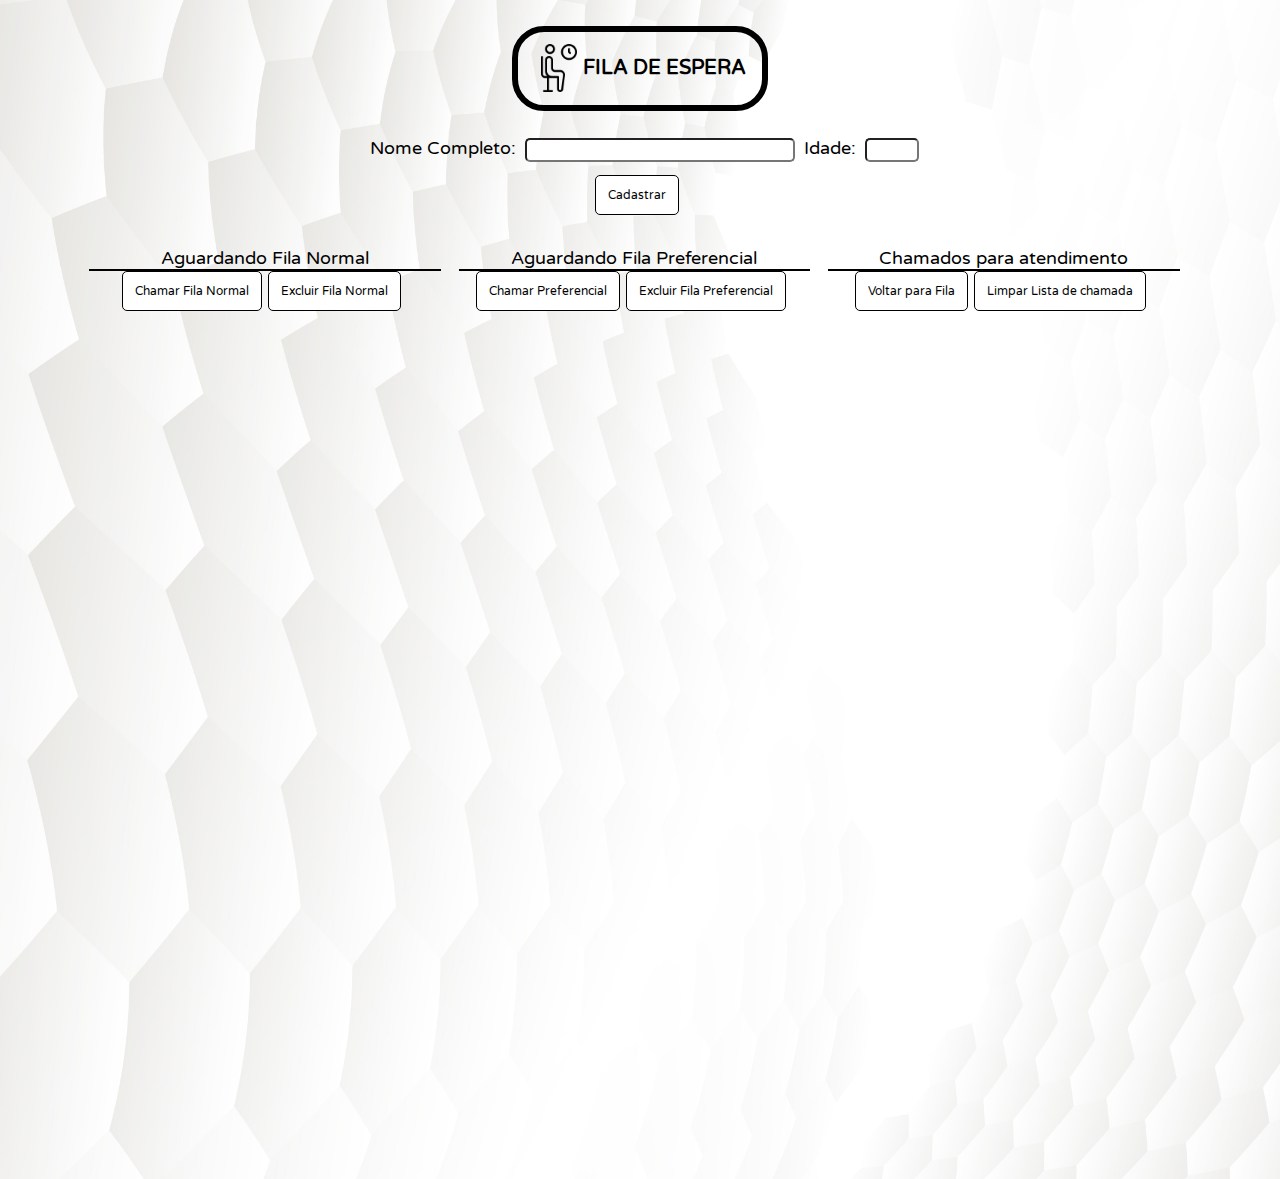
==== index.html @ cba8a80b "funciona" ====
<!DOCTYPE html>
<html lang="pt-br">
<head>
    <meta charset="UTF-8">
    <meta name="viewport" content="width=device-width, initial-scale=1.0">
    <link rel="stylesheet" href="style.css">
    <title>Fila de Espera</title>
</head>
<body class="principal">
    <header>
        <div class="container__titulo">
            <img src="img/espera-contorno-preto.png" alt="figura de espera">
            <h1>FILA DE ESPERA</h1>
        </div>
    </header>
    <aside>
        <div class="container__preencher">
            <p>Nome Completo:</p>
            <input type="text" size="40" maxlength="40" class="preencher__nome" id="nome">
            <p>Idade:</p>
            <input type="number" min="1" max="100" class="preencher__idade" id="idade">
        </div>
        <div class="container__preencher">
            <button onclick="cadastrarPessoa()" class="container__botao">Cadastrar</button>
        </div>
    </aside>
    <aside class="container__fila">
        <div>
            <p class="container__fila_sublinhado">Aguardando Fila Normal</p>
            <ol id="lista">                
            </ol>
            <div class="container__fila_botao">
                <button onclick="chamarFilaNormal()" class="container__botao">Chamar Fila Normal</button>
                <button onclick="excluirDadosNormal()" class="container__botao">Excluir Fila Normal</button>
            </div>
        </div>
        <div>
            <p class="container__fila_sublinhado">Aguardando Fila Preferencial</p>
            <ol id="listaPreferencial">
            </ol>
            <div class="container__fila_botao">
                <button onclick="chamarFilaPreferencial()" class="container__botao">Chamar Preferencial</button>
                <button onclick="excluirDadosPreferencial()" class="container__botao">Excluir Fila Preferencial</button>
            </div>
        </div>
        <div>
            <p class="container__fila_sublinhado">Chamados para atendimento</p>
            <ol id="chamar">
            </ol>
            <div class="container__fila_botao">
                <button onclick="retonarFila()" class="container__botao">Voltar para Fila</button>
                <button onclick="limparChamada()" class="container__botao">Limpar Lista de chamada</button>
            </div>
        </div>
    </aside>
    <script src="app.js" defer></script>
</body>
</html>
---- style.css ----
@import url('https://fonts.googleapis.com/css2?family=Varela+Round&display=swap');

:root {
    --fonte-principal: 'Varela Round', sans-serif;
    --cor-preta: black;
    --cor-branca: white;
}

* {
    margin: 0;
    padding: 0;
}

.principal {
    background-image: url("img/fundo-tela.jpg");
    background-repeat: no-repeat;
    background-size: cover;
}

.container__titulo {
    display: flex;
    align-items: center;
    justify-content: center;
    border: 6px solid var(--cor-preta);
    margin: 2% 40%;
    padding: 1% 0;
    border-radius: 2em;
}

h1 {
    font-family: var(--fonte-principal);
    font-weight: 800;
    font-size: 20px;
}

img {
    width: 3em;
}

.container__preencher {
    display: flex;
    align-items: baseline;
    justify-content: center;
}

p {
    font-family: var(--fonte-principal);
    font-size: 18px;
    font-weight: 400;
    margin: 0 0.5em;
}

.preencher__nome {
    width: 20em;
    height: 1.5em;
    margin-bottom: 1em;
    border-radius: 5px;
    font-family: var(--fonte-principal);
}

.preencher__idade {
    height: 1.5em;
    margin-bottom: 1em;
    border-radius: 5px;
    font-family: var(--fonte-principal);
}

button {
    padding: 1em 1em;
    font-family: var(--fonte-principal);
    font-size: 12px;
    font-weight: 500;
    margin-right: 0.5em;
    border-radius: 5px;    
}

.container__botao {
    background-color: var(--cor-branca);
    border: 1px solid var(--cor-preta);  
    color: var(--cor-preta);     
}

.container__botao:hover {
    background-color: var(--cor-preta);
    border: 1px solid var(--cor-branca);       
    color: var(--cor-branca);
}

.container__fila {
    height: 100vh;
    display: grid;
    grid-template-columns: 33% 33% 33%;
    margin: 2em 5em;
}

.container__fila_sublinhado {
    border-bottom: 2px solid var(--cor-preta);
    text-align: center;
}

.container__fila_botao {
    display: flex;
    justify-content: center;
}

ol {
    margin-left: 1.5em;
}

@media (max-width: 480px) {
    .container__titulo {
        border: 3px solid var(--cor-preta);
        text-align: center;
    }
    h1 {
        font-family: var(--fonte-principal);
        font-weight: 800;
        font-size: 10px;
    }
    
    img {
        width: 2em;
       
    }

    p {
        font-size: 14px;
    }

    .container__preencher {
        height: 10vh;
        display: grid;
        grid-template-columns: 60%;
        margin: 2em 1em;
        padding-right: 8em;
    }

    .container__fila {
        height: 50vh;
        display: grid;
        grid-template-columns: 100%;
        margin: 2em 5em;
    }
}
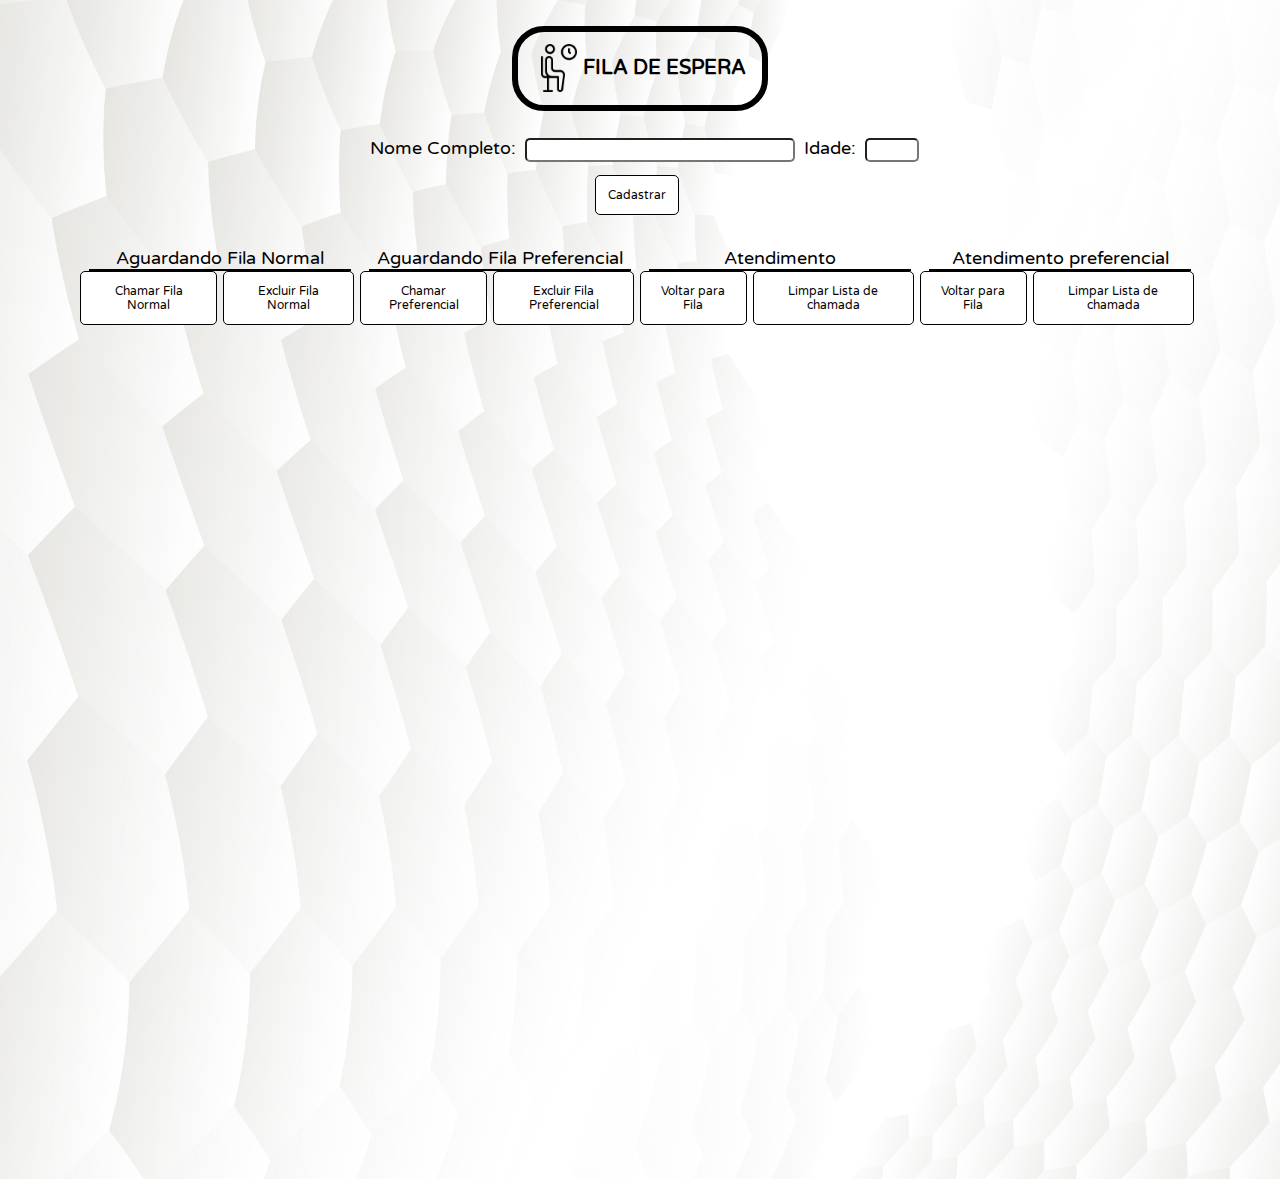
==== commit 740015ad: "atualizar" ====
--- a/index.html
+++ b/index.html
@@ -44,7 +44,16 @@
             </div>
         </div>
         <div>
-            <p class="container__fila_sublinhado">Chamados para atendimento</p>
+            <p class="container__fila_sublinhado">Atendimento</p>
+            <ol id="chamar">
+            </ol>
+            <div class="container__fila_botao">
+                <button onclick="retonarFila()" class="container__botao">Voltar para Fila</button>
+                <button onclick="limparChamada()" class="container__botao">Limpar Lista de chamada</button>
+            </div>
+        </div>
+        <div>
+            <p class="container__fila_sublinhado">Atendimento preferencial</p>
             <ol id="chamar">
             </ol>
             <div class="container__fila_botao">
--- a/style.css
+++ b/style.css
@@ -89,7 +89,7 @@
 .container__fila {
     height: 100vh;
     display: grid;
-    grid-template-columns: 33% 33% 33%;
+    grid-template-columns: 25% 25% 25% 25%;
     margin: 2em 5em;
 }
 
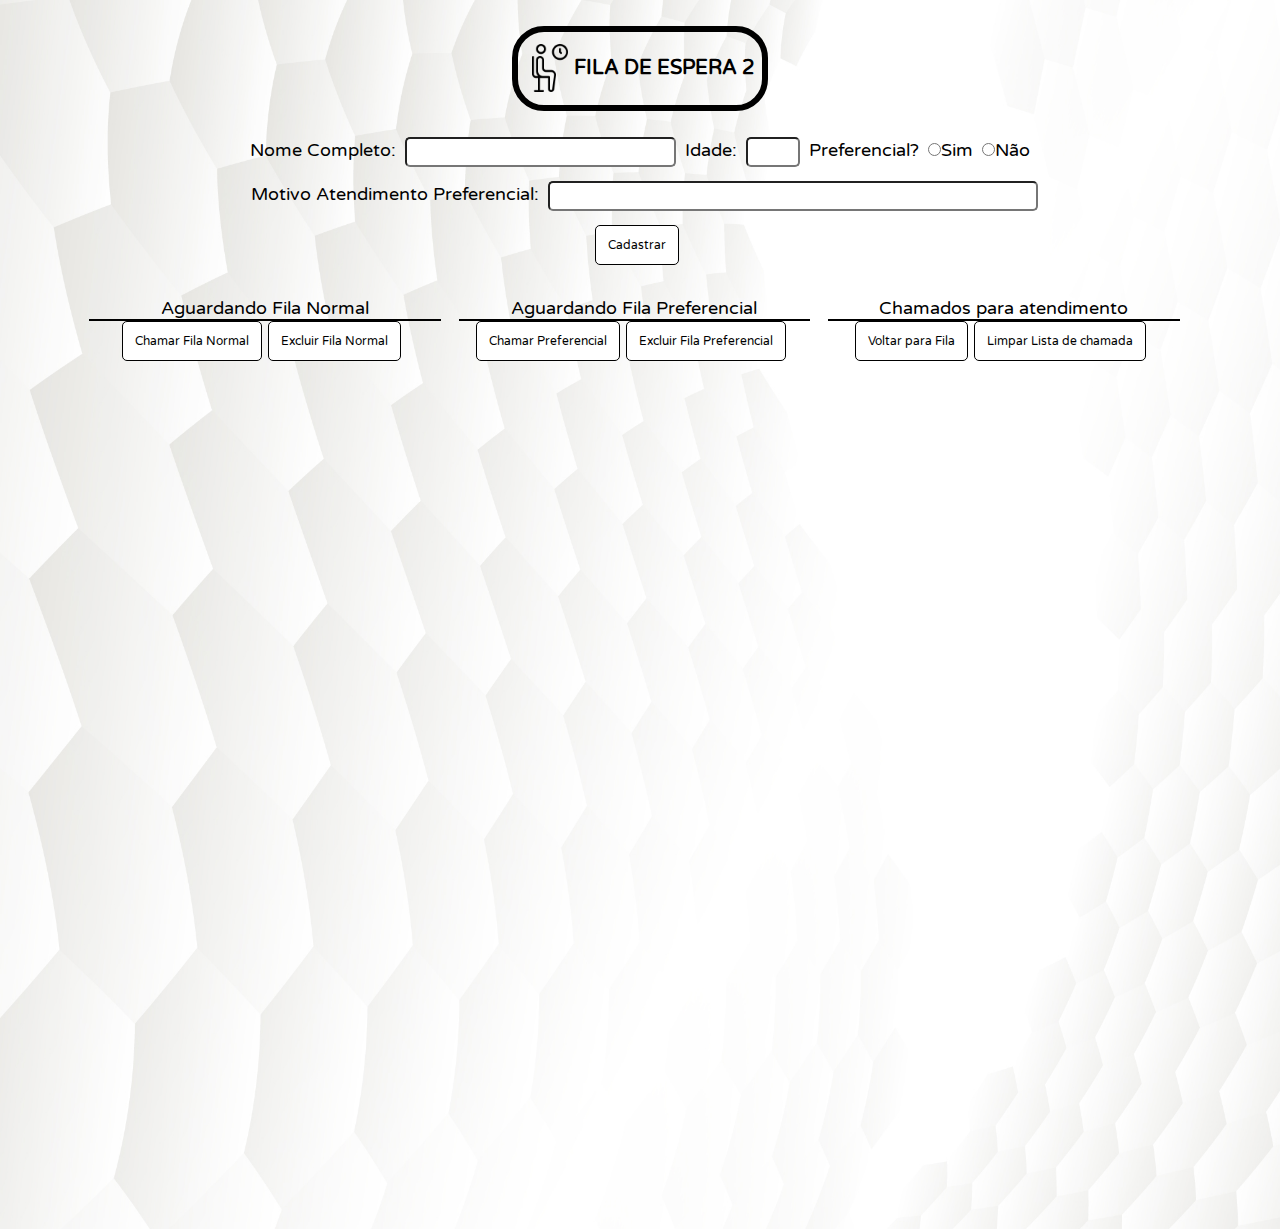
==== commit b90975a2: "incluir motivo preferencial" ====
--- a/index.html
+++ b/index.html
@@ -10,7 +10,7 @@
     <header>
         <div class="container__titulo">
             <img src="img/espera-contorno-preto.png" alt="figura de espera">
-            <h1>FILA DE ESPERA</h1>
+            <h1>FILA DE ESPERA 2</h1>
         </div>
     </header>
     <aside>
@@ -19,6 +19,15 @@
             <input type="text" size="40" maxlength="40" class="preencher__nome" id="nome">
             <p>Idade:</p>
             <input type="number" min="1" max="100" class="preencher__idade" id="idade">
+            <p>Preferencial?</p>
+            <input type="radio" id="sim" name="sim" value="sim">
+            <label for="sim">Sim</label>
+            <input type="radio" id="não" name="não" value="não">
+            <label for="não">Não</label>
+        </div>
+        <div class="container__preencher">
+            <p>Motivo Atendimento Preferencial:</p>
+            <input type="text" size="60" maxlength="60" class="preencher__motivo" id="motivo">
         </div>
         <div class="container__preencher">
             <button onclick="cadastrarPessoa()" class="container__botao">Cadastrar</button>
@@ -44,7 +53,7 @@
             </div>
         </div>
         <div>
-            <p class="container__fila_sublinhado">Atendimento</p>
+            <p class="container__fila_sublinhado">Chamados para atendimento</p>
             <ol id="chamar">
             </ol>
             <div class="container__fila_botao">
@@ -52,16 +61,6 @@
                 <button onclick="limparChamada()" class="container__botao">Limpar Lista de chamada</button>
             </div>
         </div>
-        <div>
-            <p class="container__fila_sublinhado">Atendimento preferencial</p>
-            <ol id="chamar">
-            </ol>
-            <div class="container__fila_botao">
-                <button onclick="retonarFila()" class="container__botao">Voltar para Fila</button>
-                <button onclick="limparChamada()" class="container__botao">Limpar Lista de chamada</button>
-            </div>
-        </div>
-    </aside>
-    <script src="app.js" defer></script>
+    </aside>       
 </body>
 </html>
--- a/style.css
+++ b/style.css
@@ -50,16 +50,31 @@
     margin: 0 0.5em;
 }
 
+label {
+    font-family: var(--fonte-principal);
+    font-size: 18px;
+    font-weight: 400;
+    margin-right: 0.5em;
+}
+
 .preencher__nome {
     width: 20em;
-    height: 1.5em;
+    height: 2em;
+    margin-bottom: 1em;
+    border-radius: 5px;
+    font-family: var(--fonte-principal);
+}
+
+.preencher__motivo {
+    width: 36.5em;
+    height: 2em;
     margin-bottom: 1em;
     border-radius: 5px;
     font-family: var(--fonte-principal);
 }
 
 .preencher__idade {
-    height: 1.5em;
+    height: 2em;
     margin-bottom: 1em;
     border-radius: 5px;
     font-family: var(--fonte-principal);
@@ -89,7 +104,7 @@
 .container__fila {
     height: 100vh;
     display: grid;
-    grid-template-columns: 25% 25% 25% 25%;
+    grid-template-columns: 33% 33% 33%;
     margin: 2em 5em;
 }
 
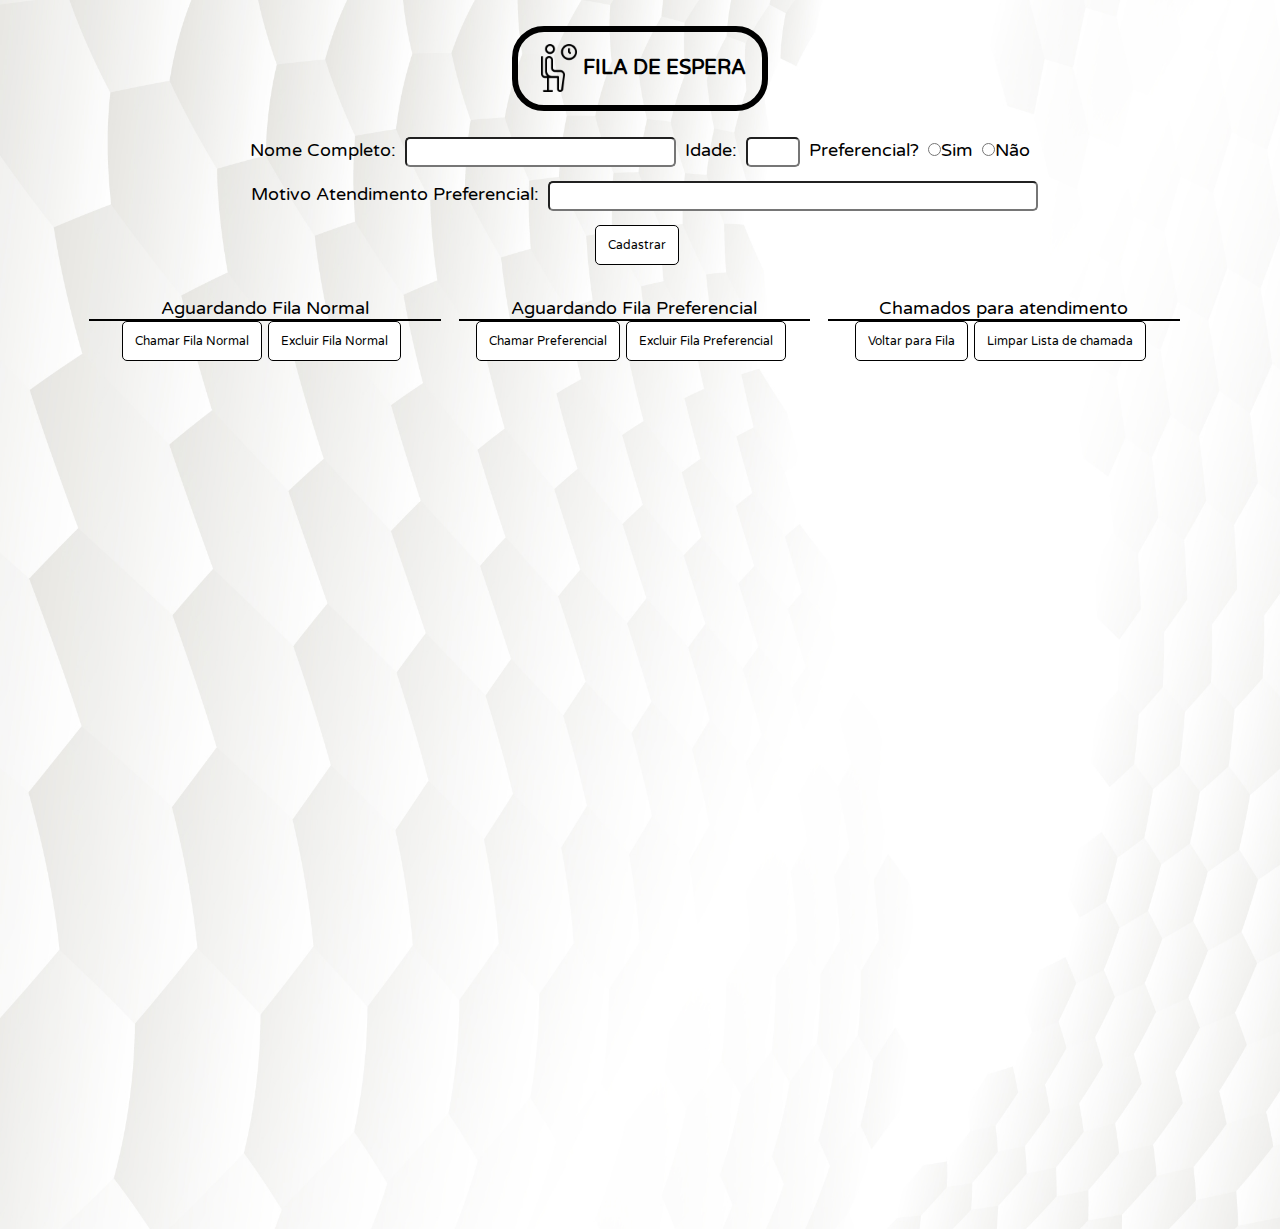
==== commit 3bf24f1c: "Alterei titulo" ====
--- a/index.html
+++ b/index.html
@@ -10,7 +10,7 @@
     <header>
         <div class="container__titulo">
             <img src="img/espera-contorno-preto.png" alt="figura de espera">
-            <h1>FILA DE ESPERA 2</h1>
+            <h1>FILA DE ESPERA</h1>
         </div>
     </header>
     <aside>
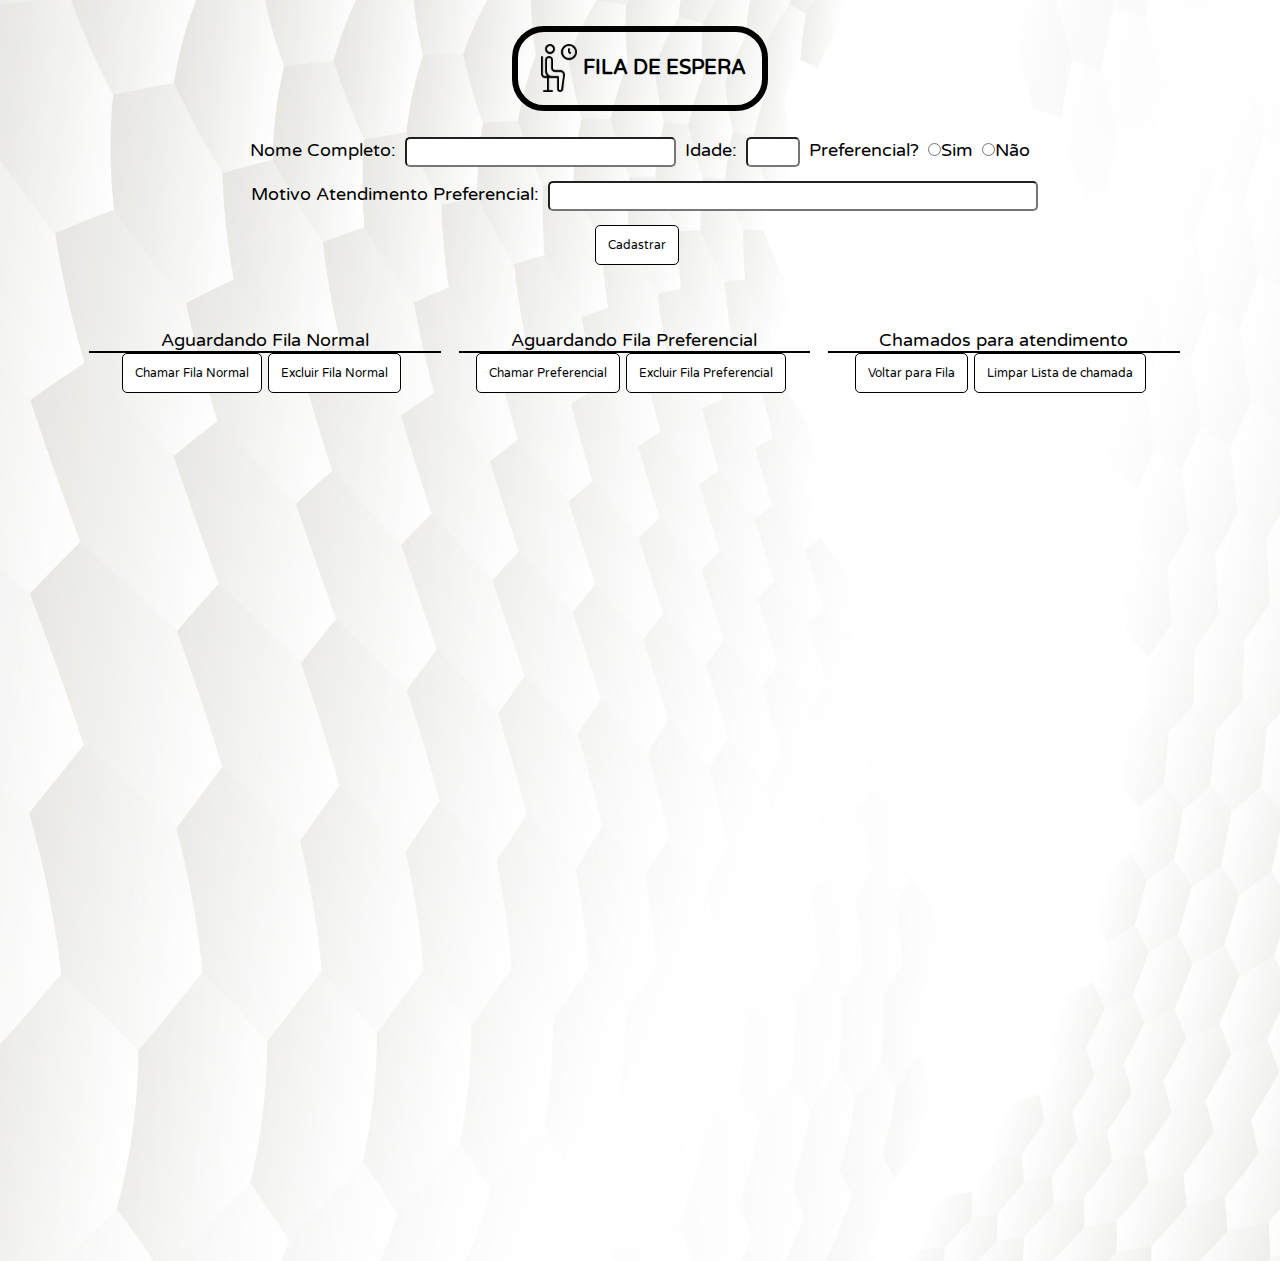
==== commit e9f02afe: "Chamada por voz" ====
--- a/index.html
+++ b/index.html
@@ -3,6 +3,7 @@
 <head>
     <meta charset="UTF-8">
     <meta name="viewport" content="width=device-width, initial-scale=1.0">
+    <script src="https://code.responsivevoice.org/responsivevoice.js"></script>
     <link rel="stylesheet" href="style.css">
     <title>Fila de Espera</title>
 </head>
@@ -20,10 +21,10 @@
             <p>Idade:</p>
             <input type="number" min="1" max="100" class="preencher__idade" id="idade">
             <p>Preferencial?</p>
-            <input type="radio" id="sim" name="sim" value="sim">
+            <input class="container__radio" type="radio" id="sim" name="preferencial" value="sim">
             <label for="sim">Sim</label>
-            <input type="radio" id="não" name="não" value="não">
-            <label for="não">Não</label>
+            <input class="container__radio" type="radio" id="nao" name="preferencial" value="nao">
+            <label for="nao">Não</label>
         </div>
         <div class="container__preencher">
             <p>Motivo Atendimento Preferencial:</p>
@@ -32,6 +33,9 @@
         <div class="container__preencher">
             <button onclick="cadastrarPessoa()" class="container__botao">Cadastrar</button>
         </div>
+        <div class="container__espera">
+            <h3></h3>
+        </div>
     </aside>
     <aside class="container__fila">
         <div>
@@ -39,7 +43,7 @@
             <ol id="lista">                
             </ol>
             <div class="container__fila_botao">
-                <button onclick="chamarFilaNormal()" class="container__botao">Chamar Fila Normal</button>
+                <button onclick="chamarFilaNormal()" class="container__botao">Chamar Fila Normal</button> 
                 <button onclick="excluirDadosNormal()" class="container__botao">Excluir Fila Normal</button>
             </div>
         </div>
@@ -61,6 +65,7 @@
                 <button onclick="limparChamada()" class="container__botao">Limpar Lista de chamada</button>
             </div>
         </div>
-    </aside>       
+    </aside>  
+    <script src="app.js" defer></script>     
 </body>
 </html>
--- a/style.css
+++ b/style.css
@@ -41,6 +41,19 @@
     display: flex;
     align-items: baseline;
     justify-content: center;
+ }
+
+.container__espera {
+    display: flex;
+    align-items: baseline;
+    justify-content: center;
+    padding-top: 2em;
+}
+
+h3 {
+    font-family: var(--fonte-principal);
+    font-weight: 400;
+    font-size: 18px;
 }
 
 p {
@@ -122,11 +135,12 @@
     margin-left: 1.5em;
 }
 
-@media (max-width: 480px) {
+@media (max-width: 640px) {
     .container__titulo {
         border: 3px solid var(--cor-preta);
         text-align: center;
     }
+
     h1 {
         font-family: var(--fonte-principal);
         font-weight: 800;
@@ -142,8 +156,17 @@
         font-size: 14px;
     }
 
+    label {
+        font-size: 14px;
+    }
+
+    .container__radio {
+        margin: 0;
+
+    }
+
     .container__preencher {
-        height: 10vh;
+        height: 25vh;
         display: grid;
         grid-template-columns: 60%;
         margin: 2em 1em;
